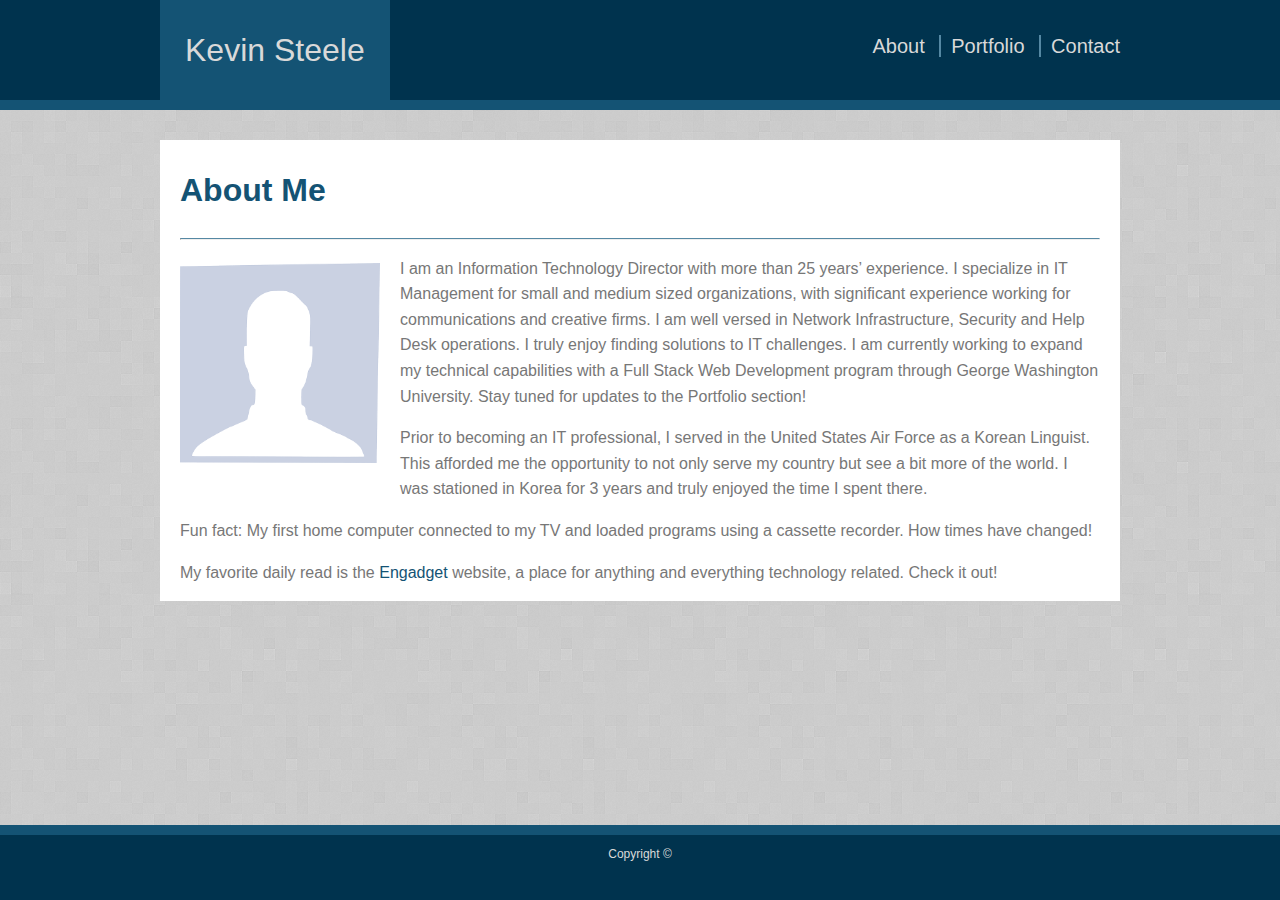
==== index.html @ 16763cfc "update LI open" ====
<!DOCTYPE html>
<html lang="en-us">
<head>
  <meta charset="UTF8">
  <title>Kevin Steele Portfolio</title>
  <link rel="stylesheet" type="text/css" href="assets/css/style.css">
  <link rel="stylesheet" href="https://use.fontawesome.com/releases/v5.8.2/css/all.css" integrity="sha384-oS3vJWv+0UjzBfQzYUhtDYW+Pj2yciDJxpsK1OYPAYjqT085Qq/1cq5FLXAZQ7Ay" crossorigin="anonymous">
</head>

<body>

    <div id="page-wrapper">

        <div id="page-content-wrapper">

        <div id="header">
            <div id="header-content">
                    <div class="logo-link">
                            <a href="index.html" class="main-logo">Kevin Steele</a>
                    </div>
                            <nav>
                                <a href="index.html">About</a>
                                <a href="portolio.html">Portfolio</a>
                                <a href="Contact.html">Contact</a>
                            </nav>
                           

            </div>

        </div>

        <div id="section-wrapper">
            <div id="section-content" class="clearfix">
                    <h1>About Me</h1>
                    <hr>
                    <img src="assets/images/avatar.png" id="avatar">
            
                    <p>I am an Information Technology Director with more than 25 years’ experience. I specialize in IT Management for small and medium sized organizations, with significant experience working for communications and creative firms. I am well versed in Network Infrastructure, Security and Help Desk operations. I truly enjoy finding solutions to IT challenges. I am currently working to expand my technical capabilities with a Full Stack Web Development program through George Washington University. Stay tuned for updates to the Portfolio section!</p>


                    <p>Prior to becoming an IT professional, I served in the United States Air Force as a Korean Linguist. This afforded me the opportunity to not only serve my country but see a bit more of the world. I was stationed in Korea for 3 years and truly enjoyed the time I spent there.</p>


                    <p>Fun fact: My first home computer connected to my TV and loaded programs using a cassette recorder. How times have changed!</p>

                    <p>My favorite daily read is the <a class="bio-link" href="https://www.engadget.com">Engadget</a> website, a place for anything and everything technology related. Check it out!</p>
            </div>

        </div>


        <div id="footer">
            <div id="footer-content">
                    <div> <a href="https://www.linkedin.com/in/kevin-steele-5680b430/" target="_blank"><i class="fab fa-linkedin fabicons"></i></a></div>
                    Copyright &copy;
            </div>

        </div>


        </div>


    </div>




</body>


</html>
---- assets/css/style.css ----
/* set border box */
* {
    box-sizing: border-box;
  }

  /* clearfix for floats */

.clearfix::after{
    content: "";
    clear:both;
    display:table;
}



/*html elements */
a {
text-decoration: none;
color:#d9d9d9;
}


body {
font-family:Arial,'Nelevetica Neue', Helvetica, Sans-serif;
font-size:16px;
color:#777;
line-height:1.6;
margin:0;
padding:0;
background:#d9d9d9 url(../images/bright-squares.png);

}

#header {
width:100%;
background: #00334e;
border-bottom: 10px solid #145374;
}

h1{
    color:#145374;
    padding-top:25px;
    font-size:32px;
    
    }

hr{
border-top:1px solid #5588a3;
    }


/* Header and Footer shared by Index, Contact and Portfolio Pages */

#page-wrapper {
position:relative;
min-height:100vh;
}

#page-content-wrapper {
margin:0px auto 0 auto;
padding-bottom: 75px;

}


a:hover {
color:#d9d9d9;
background: #145374;
text-decoration: underline;
}


#header-content {
    width:960px;
    height:100px;
    margin:0 auto 0 auto;
    } 

.main-logo{
float:left;
background: #145374;
font-size:32px;
height: 100px;
padding:25px;
}


#footer {
position:absolute;
bottom:0;
width:100%;
margin:0px;
height:75px;
background:#00334e;
border-top:10px solid #145374;
font-size:12px;
}

#footer-content {
    width:960px;
    margin: 0 auto 0 auto;
    text-align:center;
    color:#d9d9d9;
    padding-top:10px;
}

.fabicons {
    background:#145374;
    color:d9d9d9;
    font-size:24px;
    }
    
nav {
float:right;
margin-top:30px;
        }

nav a{
color:#d9d9d9;
font-size:20px;
padding-left: 10px;
margin-left: 10px;
border-left: 2px solid #5588a3; 
text-decoration: none;
}
        
        
nav a:first-child {
border-left:0 none;
 }

 nav a:hover{
     color:#d9d9d9;
     background: #00334e;
 }

/* About Page Specific CSS */

#section-wrapper{
background:white;
width:960px;
margin:0 auto 0 auto;
}

#section-content{
max-width:960px;
margin: 30px 20px;
}
 

#avatar{
width:200px;
height:200px;
float:left;
margin: 15px 20px 20px 0px;
}


/* contact page */

#contact-wrapper{
background:white;
width:960px;
margin:0 auto 0 auto;

}
    
#contact-content-wrapper{
margin: 30px 20px;
padding-bottom: 30px;
    }

input[type=text], textarea {
width:100%;
resize:vertical;
border:1px solid #5588a3;
padding:10px;
margin-top:6px;
margin-bottom:16px;
}

label {

color: #5588a3
}

.button-hov:hover{
text-decoration: underline;
}



textarea {
height:200px;
}

input[type=submit]{

background:#145374;
color:#d9d9d9;
font-size:18px;
padding:10px 20px;

}

/*Portfolio*/

#portfolio-wrapper {
width:960px;
margin:0 auto 30px auto;
background:white;

}

#portfolio-content-wrapper{
margin:30px 20px;
}

.port-item{
position:relative;
float:left;
}

.port-img{
width:300px;
height:200px;
margin-top:20px;
margin-right: 30px;
margin-bottom: 30px;
}

h2 {
position:absolute;
bottom:10%;
width:300px;
background:#145374;
text-align:center;
padding:15px;
color:#e8e8e8;
}

.bio-link {
color:#145374;
background: d1d1d1;
text-decoration: none;

}

.bio-link:hover {
background:#e8e8e8;
color:#145374;
text-decoration:underline;
}
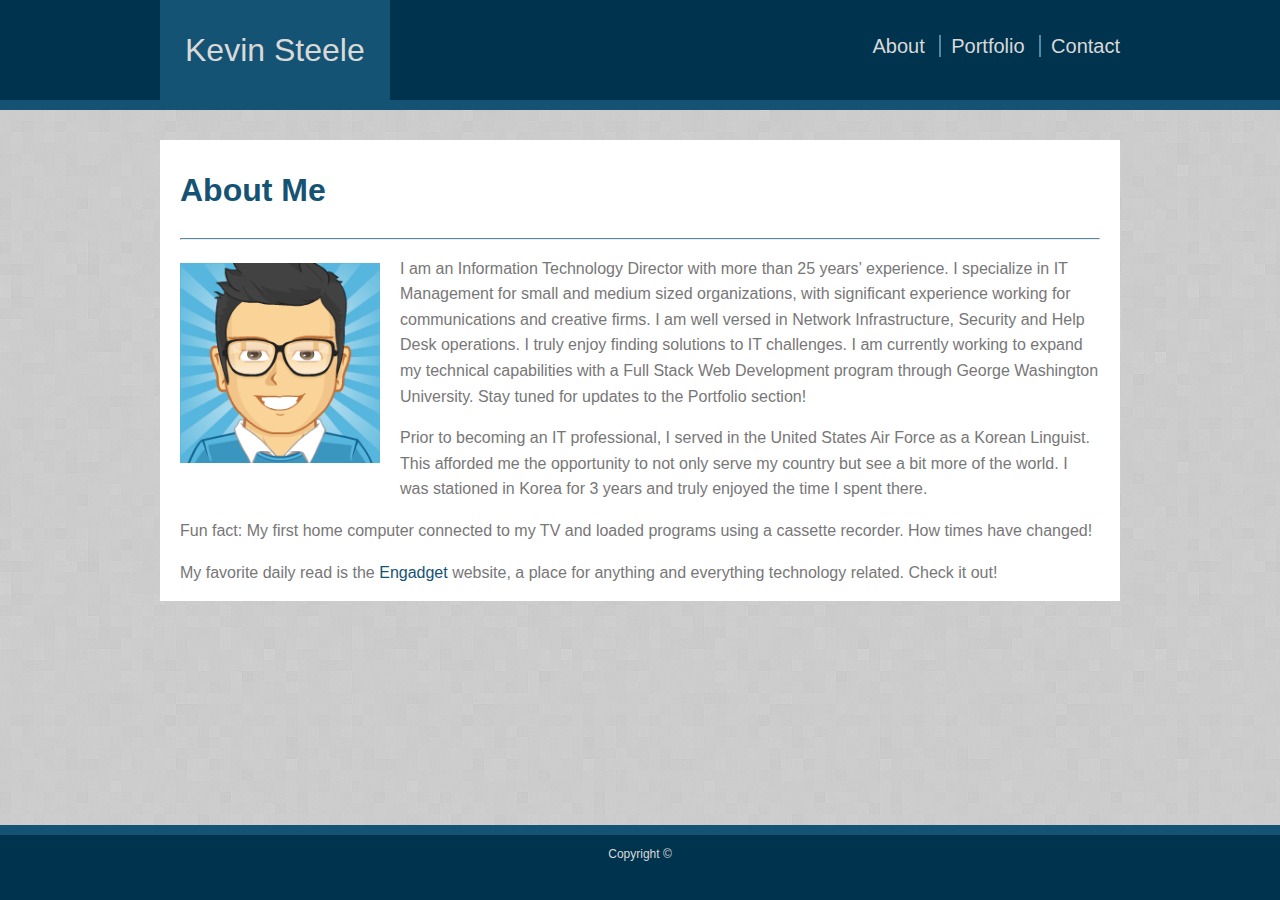
==== commit 4c1fa8fa: "updated avatar" ====
--- a/index.html
+++ b/index.html
@@ -1,8 +1,8 @@
 <!DOCTYPE html>
 <html lang="en-us">
 <head>
-  <meta charset="UTF8">
-  <title>Kevin Steele Portfolio</title>
+  <meta charset="UTF-8">
+  <title>Kevin Steele | About</title>
   <link rel="stylesheet" type="text/css" href="assets/css/style.css">
   <link rel="stylesheet" href="https://use.fontawesome.com/releases/v5.8.2/css/all.css" integrity="sha384-oS3vJWv+0UjzBfQzYUhtDYW+Pj2yciDJxpsK1OYPAYjqT085Qq/1cq5FLXAZQ7Ay" crossorigin="anonymous">
 </head>
@@ -21,7 +21,7 @@
                             <nav>
                                 <a href="index.html">About</a>
                                 <a href="portolio.html">Portfolio</a>
-                                <a href="Contact.html">Contact</a>
+                                <a href="contact.html">Contact</a>
                             </nav>
                            
 
@@ -33,7 +33,7 @@
             <div id="section-content" class="clearfix">
                     <h1>About Me</h1>
                     <hr>
-                    <img src="assets/images/avatar.png" id="avatar">
+                    <img src="assets/images/avatar1.png" id="avatar" alt="Kevin Steele profile photo placeholder">
             
                     <p>I am an Information Technology Director with more than 25 years’ experience. I specialize in IT Management for small and medium sized organizations, with significant experience working for communications and creative firms. I am well versed in Network Infrastructure, Security and Help Desk operations. I truly enjoy finding solutions to IT challenges. I am currently working to expand my technical capabilities with a Full Stack Web Development program through George Washington University. Stay tuned for updates to the Portfolio section!</p>
 
--- a/assets/css/style.css
+++ b/assets/css/style.css
@@ -1,14 +1,14 @@
 /* set border box */
 * {
-    box-sizing: border-box;
-  }
-
-  /* clearfix for floats */
+box-sizing: border-box;
+}
+
+/* clearfix for floats */
 
 .clearfix::after{
-    content: "";
-    clear:both;
-    display:table;
+content: "";
+clear:both;
+display:table;
 }
 
 
@@ -28,8 +28,42 @@
 margin:0;
 padding:0;
 background:#d9d9d9 url(../images/bright-squares.png);
-
-}
+}
+
+
+h1{
+color:#145374;
+padding-top:25px;
+font-size:32px;
+}
+
+h2 {
+position:absolute;
+bottom:10%;
+width:300px;
+background:#145374;
+text-align:center;
+padding:15px;
+color:#e8e8e8;
+}
+
+hr{
+border-top:1px solid #5588a3;
+}
+
+
+/* Page, Header and Footer shared by Index, Contact and Portfolio Pages */
+
+#page-wrapper {
+position:relative;
+min-height:100vh;
+}
+
+#page-content-wrapper {
+margin:0px auto 0 auto;
+padding-bottom: 75px;
+}
+
 
 #header {
 width:100%;
@@ -37,44 +71,11 @@
 border-bottom: 10px solid #145374;
 }
 
-h1{
-    color:#145374;
-    padding-top:25px;
-    font-size:32px;
-    
-    }
-
-hr{
-border-top:1px solid #5588a3;
-    }
-
-
-/* Header and Footer shared by Index, Contact and Portfolio Pages */
-
-#page-wrapper {
-position:relative;
-min-height:100vh;
-}
-
-#page-content-wrapper {
-margin:0px auto 0 auto;
-padding-bottom: 75px;
-
-}
-
-
-a:hover {
-color:#d9d9d9;
-background: #145374;
-text-decoration: underline;
-}
-
-
 #header-content {
-    width:960px;
-    height:100px;
-    margin:0 auto 0 auto;
-    } 
+width:960px;
+height:100px;
+margin:0 auto 0 auto;
+} 
 
 .main-logo{
 float:left;
@@ -82,6 +83,35 @@
 font-size:32px;
 height: 100px;
 padding:25px;
+}
+
+a:hover {
+color:#d9d9d9;
+background: #145374;
+text-decoration: underline;
+}
+
+nav {
+float:right;
+margin-top:30px;
+}
+
+nav a{
+color:#d9d9d9;
+font-size:20px;
+padding-left: 10px;
+margin-left: 10px;
+border-left: 2px solid #5588a3; 
+text-decoration: none;
+ }
+                       
+nav a:first-child {
+border-left:0 none;
+}
+    
+nav a:hover{
+color:#d9d9d9;
+background: #00334e;
 }
 
 
@@ -97,49 +127,26 @@
 }
 
 #footer-content {
-    width:960px;
-    margin: 0 auto 0 auto;
-    text-align:center;
-    color:#d9d9d9;
-    padding-top:10px;
+width:960px;
+margin: 0 auto 0 auto;
+text-align:center;
+color:#d9d9d9;
+padding-top:10px;
 }
 
 .fabicons {
-    background:#145374;
-    color:d9d9d9;
-    font-size:24px;
-    }
-    
-nav {
-float:right;
-margin-top:30px;
-        }
-
-nav a{
-color:#d9d9d9;
-font-size:20px;
-padding-left: 10px;
-margin-left: 10px;
-border-left: 2px solid #5588a3; 
-text-decoration: none;
-}
-        
-        
-nav a:first-child {
-border-left:0 none;
- }
-
- nav a:hover{
-     color:#d9d9d9;
-     background: #00334e;
- }
+background:#145374;
+color:d9d9d9;
+font-size:24px;
+}
 
 /* About Page Specific CSS */
 
 #section-wrapper{
-background:white;
-width:960px;
-margin:0 auto 0 auto;
+background:#ffffff;
+width:960px;
+margin:0 auto 0 auto;
+
 }
 
 #section-content{
@@ -155,11 +162,23 @@
 margin: 15px 20px 20px 0px;
 }
 
+.bio-link {
+color:#145374;
+background: d1d1d1;
+text-decoration: none;
+}
+    
+.bio-link:hover {
+background:#e8e8e8;
+color:#145374;
+text-decoration:underline;
+}
+
 
 /* contact page */
 
 #contact-wrapper{
-background:white;
+background:#ffffff;
 width:960px;
 margin:0 auto 0 auto;
 
@@ -168,7 +187,7 @@
 #contact-content-wrapper{
 margin: 30px 20px;
 padding-bottom: 30px;
-    }
+}
 
 input[type=text], textarea {
 width:100%;
@@ -180,36 +199,30 @@
 }
 
 label {
-
 color: #5588a3
 }
 
-.button-hov:hover{
+.button-hov:hover{`
 text-decoration: underline;
 }
-
-
 
 textarea {
 height:200px;
 }
 
 input[type=submit]{
-
 background:#145374;
 color:#d9d9d9;
 font-size:18px;
 padding:10px 20px;
-
 }
 
 /*Portfolio*/
 
 #portfolio-wrapper {
 width:960px;
-margin:0 auto 30px auto;
-background:white;
-
+margin:0 auto 0 auto;
+background:#ffffff;
 }
 
 #portfolio-content-wrapper{
@@ -229,25 +242,5 @@
 margin-bottom: 30px;
 }
 
-h2 {
-position:absolute;
-bottom:10%;
-width:300px;
-background:#145374;
-text-align:center;
-padding:15px;
-color:#e8e8e8;
-}
-
-.bio-link {
-color:#145374;
-background: d1d1d1;
-text-decoration: none;
-
-}
-
-.bio-link:hover {
-background:#e8e8e8;
-color:#145374;
-text-decoration:underline;
-}+
+
